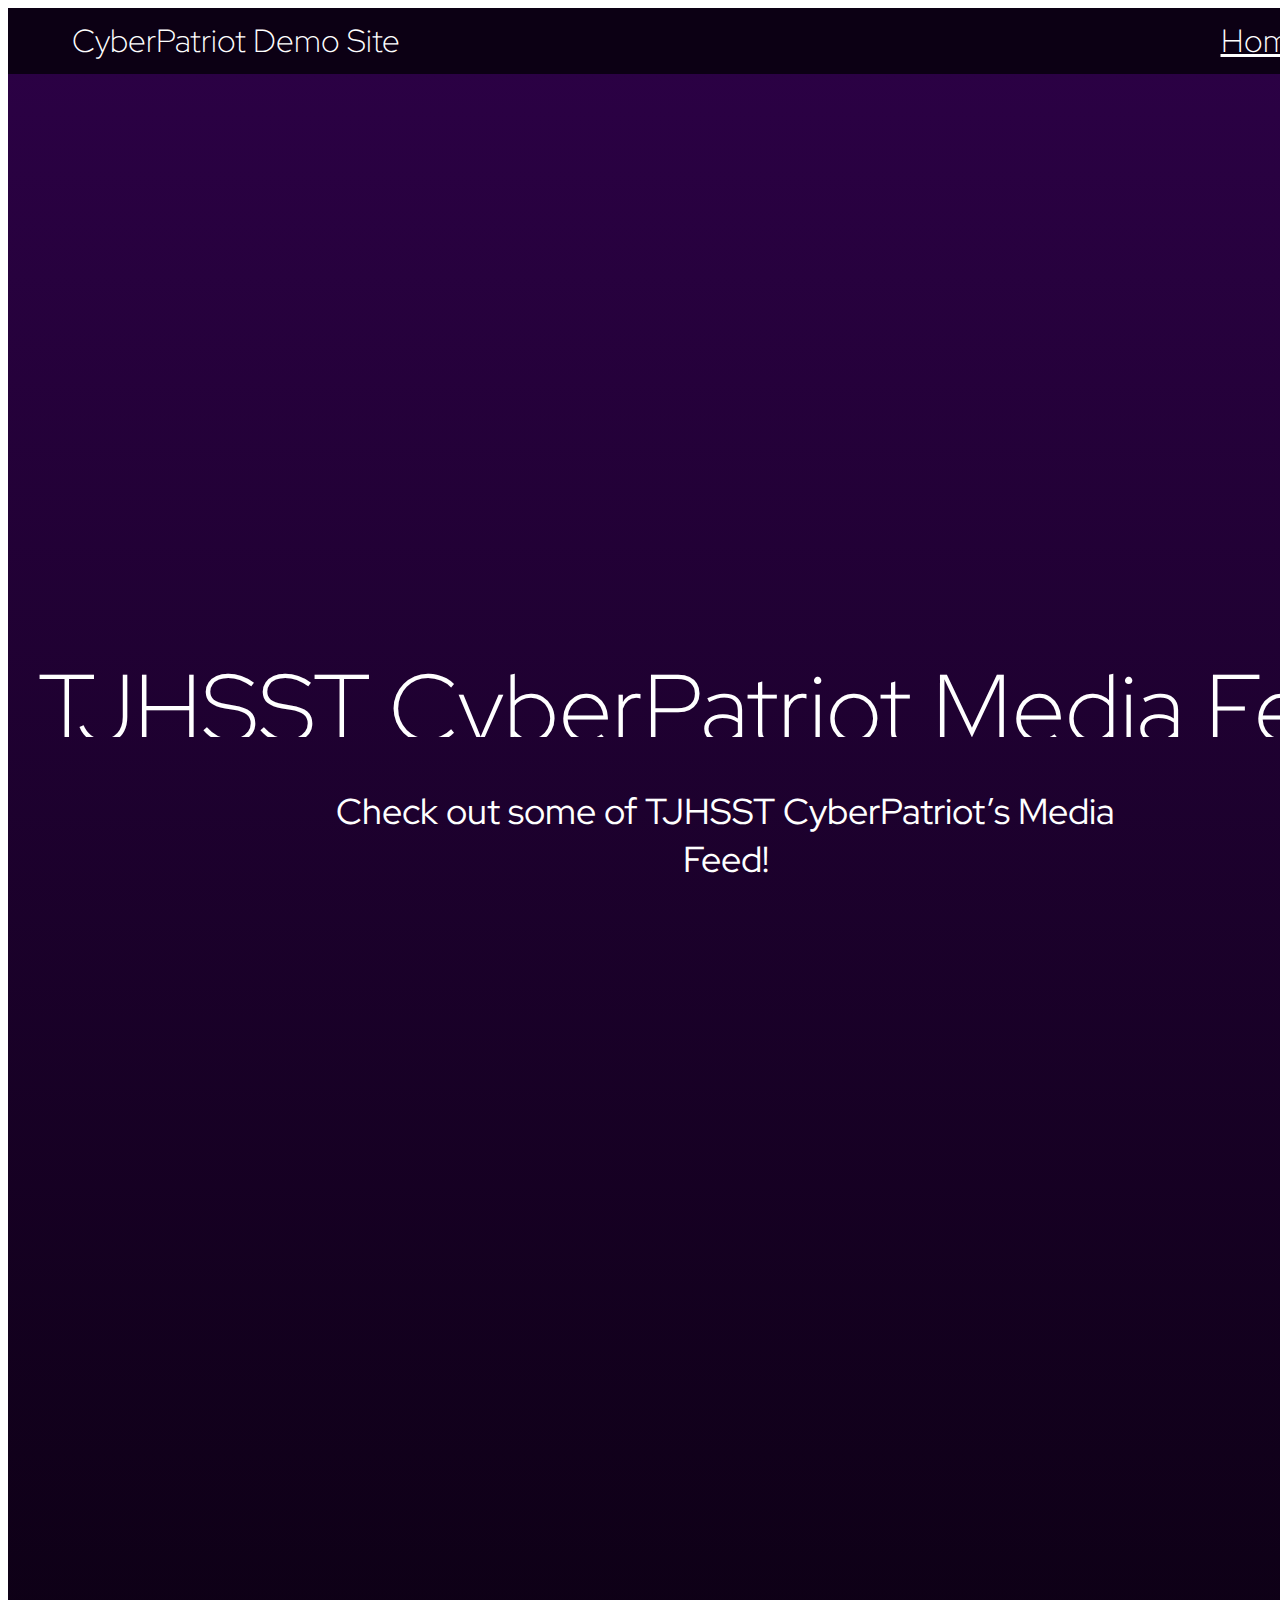
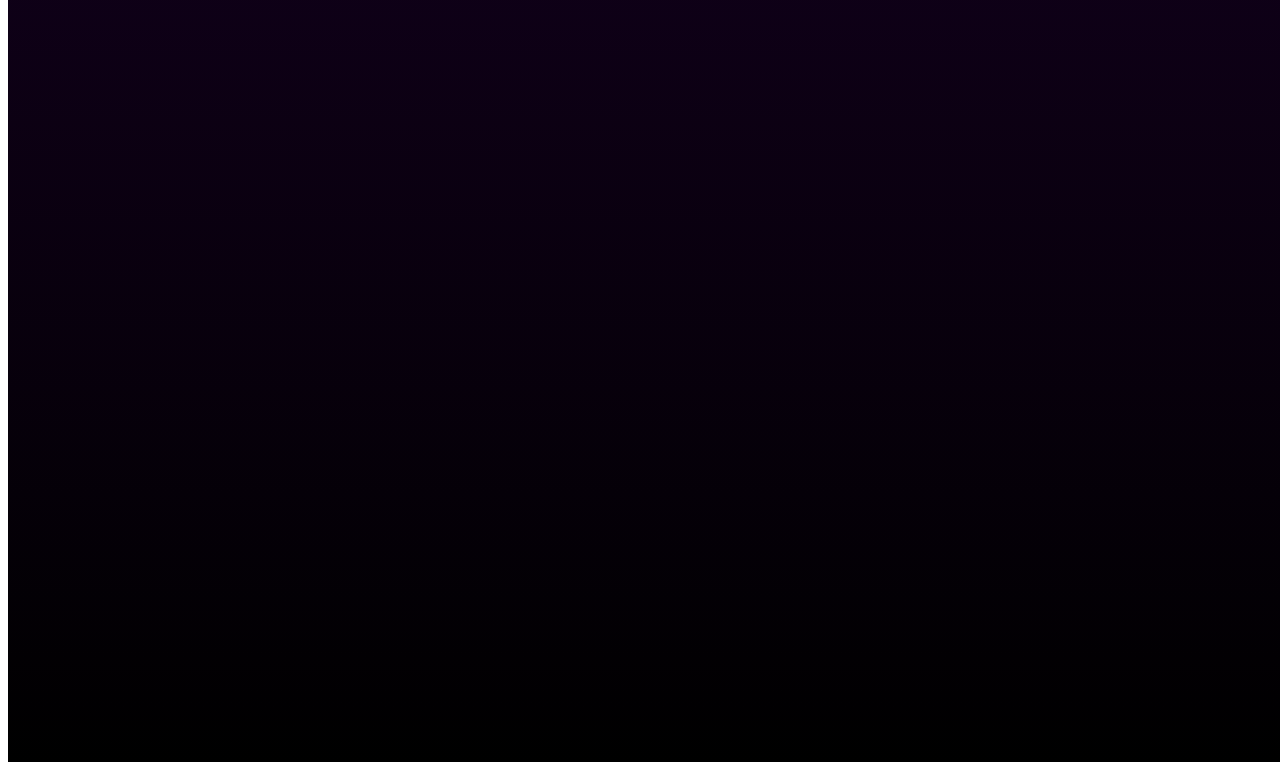
==== media_page.html @ 1f2cd45c "Add files via upload" ====
<!DOCTYPE html>
<html lang="en">

<head>
  <meta charset="UTF-8" />
  <meta name="viewport" content="width=device-width, initial-scale=1.0" />
  <title>CyberPatriot Demo Site</title>
  <link rel="stylesheet"
    href="https://fonts.googleapis.com/css2?family=Red+Hat+Display:ital,wght@0,400;1,300&display=swap" />
  <link rel="stylesheet" href="media_page.css" />
  
</head>

<body>
  
  <div class="main-container">
    <span class="text">Check out some of TJHSST CyberPatriot’s Media Feed!
    </span>
  

    <div class="box">
      
      <div class="wrapper"></div>
      <span class="text-2">CyberPatriot Demo Site</span>
      <a href="index.html">
        <span class="text-3">Home</span>
      </a>
    </div>
    <div class="img">
      <div class="section">  <iframe src="https://www.facebook.com/plugins/page.php?href=https%3A%2F%2Fwww.facebook.com%2Fgroups%2F241196789923604&tabs=timeline&width=500&height=150&small_header=true&adapt_container_width=true&hide_cover=false&show_facepile=true&appId" width="500" height="150" style="border:none;" scrolling="yes" frameborder="0" allowfullscreen="true" allow="autoplay; clipboard-write; encrypted-media; picture-in-picture; web-share"></iframe>
        <span class="text-4">TJHSST CyberPatriot Media Feed</span><span class="text-5">by Aditya Mohan</span>
        
      </div>
    </div>
  </div>
</body>

</html>
---- media_page.css ----
:root {
  --default-font-family: -apple-system, BlinkMacSystemFont, "Segoe UI", Roboto,
    Ubuntu, "Helvetica Neue", Helvetica, Arial, "PingFang SC",
    "Hiragino Sans GB", "Microsoft Yahei UI", "Microsoft Yahei",
    "Source Han Sans CN", sans-serif;
}

.main-container {
  overflow: hidden;
}

.main-container,
.main-container * {
  box-sizing: border-box;
}

input,
select,
textarea,
button {
  outline: 0;
}

.main-container {
  position: relative;
  width: 1440px;
  height: 2354px;
  margin: 0 auto;
  font-size: 0px;
  background: linear-gradient(180deg, #2c0146, #000000);
  overflow: hidden;
}
.text {
  display: flex;
  align-items: flex-start;
  justify-content: center;
  position: relative;
  width: 789px;
  height: 102px;
  margin: 780px 0 0 323px;
  color: #ffffff;
  font-family: Red Hat Display, var(--default-font-family);
  font-size: 36px;
  font-weight: 400;
  line-height: 47.628px;
  text-align: center;
  z-index: 8;
}
.box {
  position: absolute;
  width: 1440px;
  height: 66px;
  top: 0;
  left: 0;
  background: linear-gradient(180deg, #9102e9, rgba(18, 0, 29, 0));
  z-index: 4;
  overflow: hidden;
}
.wrapper {
  position: absolute;
  width: 1440px;
  height: 66px;
  top: 0;
  left: 0;
  background: #0c0014;
  z-index: 5;
}
.text-2 {
  display: flex;
  align-items: center;
  justify-content: center;
  position: absolute;
  width: 507px;
  height: 66px;
  top: 0;
  left: -26px;
  color: #ffffff;
  font-family: Red Hat Display, var(--default-font-family);
  font-size: 32px;
  font-weight: 300;
  line-height: 42.336px;
  text-align: center;
  z-index: 6;
}
.text-3 {
  display: flex;
  align-items: center;
  justify-content: center;
  position: absolute;
  width: 368px;
  height: 40px;
  top: 13px;
  left: 1072px;
  color: #ffffff;
  font-family: Red Hat Display, var(--default-font-family);
  font-size: 32px;
  font-weight: 300;
  line-height: 40px;
  text-align: center;
  text-decoration: underline;
  white-space: nowrap;
  z-index: 7;
}
.img {
  position: absolute;
  width: 1440px;
  height: 665px;
  top: 64px;
  left: 0;
  background: url(https://i.pinimg.com/originals/d8/81/30/d881309aca50b3f505910958883e6097.gif)
    no-repeat center;
  background-size: cover;
  overflow: hidden;
}
.section {
  position: relative;
  width: 1435px;
  height: 3629px;
  margin: 0 0 0 0;
  font-size: 0px;
  z-index: 1;
  overflow: hidden;
}
.text-4 {
  display: flex;
  align-items: center;
  justify-content: center;
  position: relative;
  width: 1408px;
  height: 127px;
  margin: 422px 0 0 14px;
  color: #ffffff;
  font-family: Red Hat Display, var(--default-font-family);
  font-size: 96px;
  font-weight: 300;
  line-height: 127px;
  text-align: center;
  white-space: nowrap;
  z-index: 3;
}
.text-5 {
  display: flex;
  align-items: center;
  justify-content: center;
  position: relative;
  width: 682px;
  height: 54px;
  margin: 12px 0 0 379px;
  color: #ffffff;
  font-family: Red Hat Display, var(--default-font-family);
  font-size: 32px;
  font-weight: 300;
  line-height: 42.336px;
  text-align: center;
  white-space: nowrap;
  z-index: 2;
}
.facebook-iframe {
  width: 500px;
  height: 150px;
  border: none;
  overflow: hidden; /* or any other value you prefer */
}
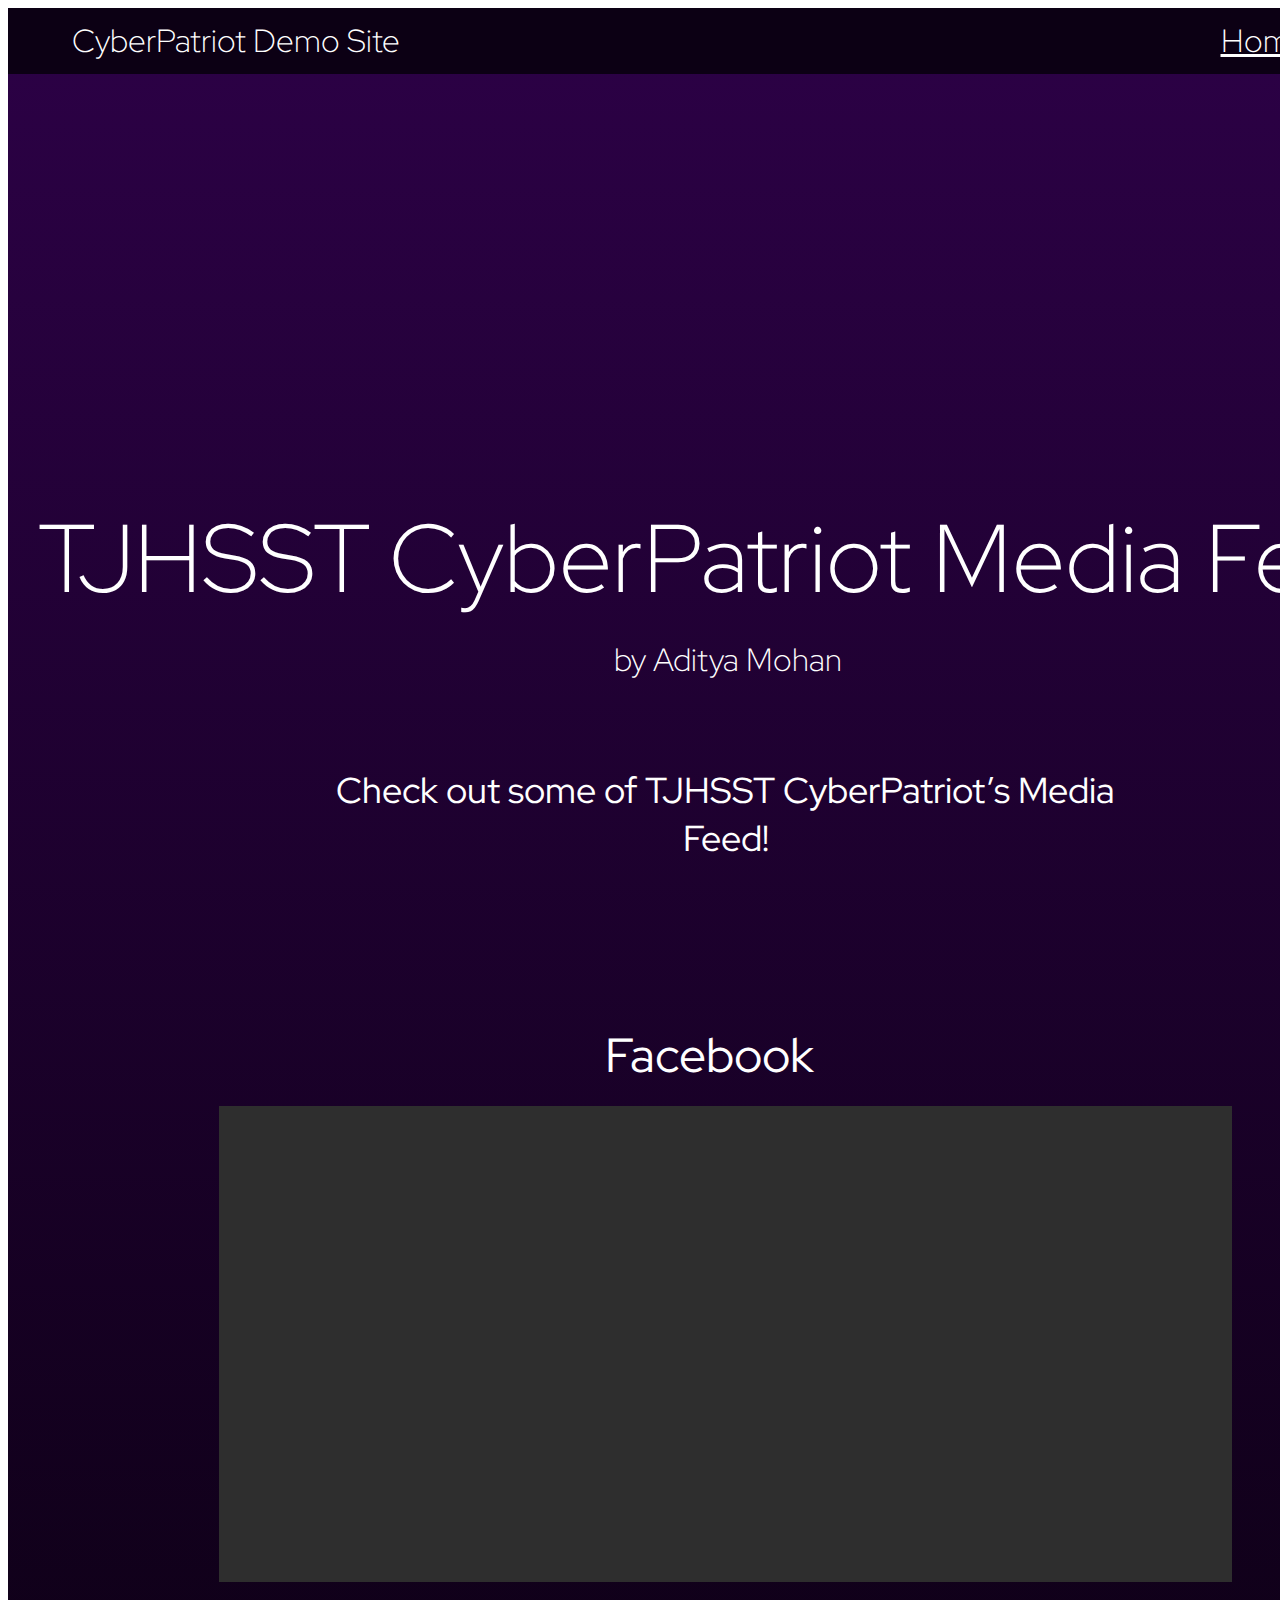
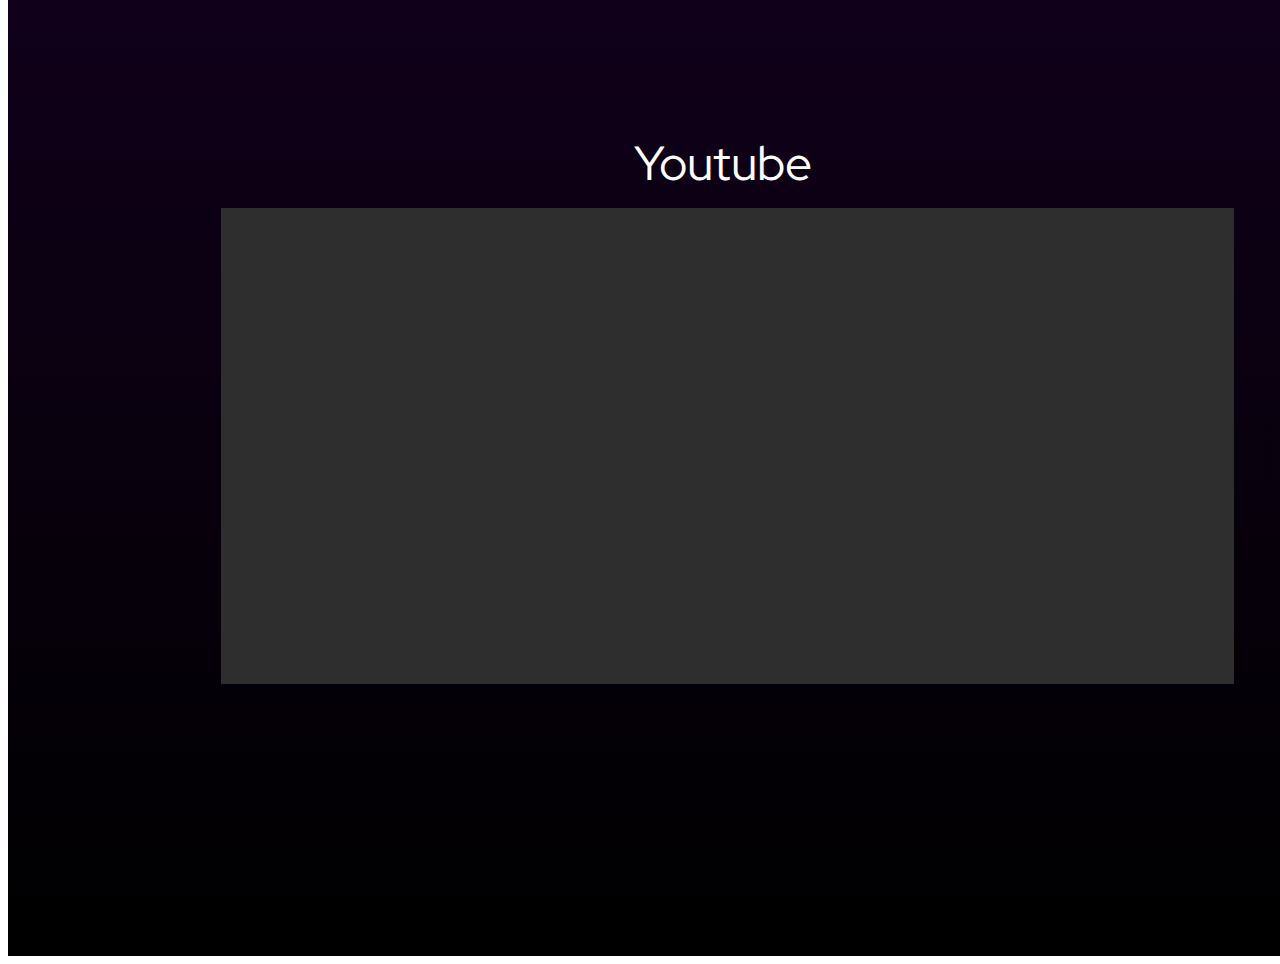
==== commit dd30d03e: "edited: ai_page_html" ====
--- a/media_page.html
+++ b/media_page.html
@@ -1,38 +1,32 @@
 <!DOCTYPE html>
 <html lang="en">
-
-<head>
-  <meta charset="UTF-8" />
-  <meta name="viewport" content="width=device-width, initial-scale=1.0" />
-  <title>CyberPatriot Demo Site</title>
-  <link rel="stylesheet"
-    href="https://fonts.googleapis.com/css2?family=Red+Hat+Display:ital,wght@0,400;1,300&display=swap" />
-  <link rel="stylesheet" href="media_page.css" />
-  
-</head>
-
-<body>
-  
-  <div class="main-container">
-    <span class="text">Check out some of TJHSST CyberPatriot’s Media Feed!
-    </span>
-  
-
-    <div class="box">
-      
-      <div class="wrapper"></div>
-      <span class="text-2">CyberPatriot Demo Site</span>
-      <a href="index.html">
-        <span class="text-3">Home</span>
-      </a>
+  <head>
+    <meta charset="UTF-8" />
+    <meta name="viewport" content="width=device-width, initial-scale=1.0" />
+    <title>CyberPatriot Demo</title>
+    <link rel="stylesheet" href="https://fonts.googleapis.com/css2?family=Red+Hat+Display:ital,wght@0,400;1,300&display=swap" />
+    <link rel="stylesheet" href="media_page.css" />
+  </head>
+  <body>
+    <div class="main-container">
+      <span class="text"
+        >Check out some of TJHSST CyberPatriot’s Media Feed!</span
+      >
+      <div class="group">
+        <div class="wrapper"></div>
+        <span class="text-2">CyberPatriot Demo Site</span
+        ><span class="text-3">Home</span>
+      </div>
+      <div class="pic">
+        <div class="box">
+          <span class="text-4">TJHSST CyberPatriot Media Feed</span
+          ><span class="text-5">by Aditya Mohan</span>
+        </div>
+      </div>
+      <span class="text-6">Facebook</span>
+      <div class="section"> <iframe src="https://www.facebook.com/plugins/page.php?href=https%3A%2F%2Fwww.facebook.com%2Ffacebook&tabs=timeline&width=1013&height=476&small_header=false&adapt_container_width=true&hide_cover=false&show_facepile=true&appId" width="1013" height="476" style="border:none;overflow:hidden" scrolling="no" frameborder="0" allowfullscreen="true" allow="autoplay; clipboard-write; encrypted-media; picture-in-picture; web-share"></iframe></div>
+      <span class="text-7">Youtube</span>
+      <div class="section-2"></div>
     </div>
-    <div class="img">
-      <div class="section">  <iframe src="https://www.facebook.com/plugins/page.php?href=https%3A%2F%2Fwww.facebook.com%2Fgroups%2F241196789923604&tabs=timeline&width=500&height=150&small_header=true&adapt_container_width=true&hide_cover=false&show_facepile=true&appId" width="500" height="150" style="border:none;" scrolling="yes" frameborder="0" allowfullscreen="true" allow="autoplay; clipboard-write; encrypted-media; picture-in-picture; web-share"></iframe>
-        <span class="text-4">TJHSST CyberPatriot Media Feed</span><span class="text-5">by Aditya Mohan</span>
-        
-      </div>
-    </div>
-  </div>
-</body>
-
-</html>+  </body>
+</html>
--- a/media_page.css
+++ b/media_page.css
@@ -24,7 +24,7 @@
 .main-container {
   position: relative;
   width: 1440px;
-  height: 2354px;
+  height: 2548px;
   margin: 0 auto;
   font-size: 0px;
   background: linear-gradient(180deg, #2c0146, #000000);
@@ -37,7 +37,7 @@
   position: relative;
   width: 789px;
   height: 102px;
-  margin: 780px 0 0 323px;
+  margin: 759px 0 0 323px;
   color: #ffffff;
   font-family: Red Hat Display, var(--default-font-family);
   font-size: 36px;
@@ -46,7 +46,7 @@
   text-align: center;
   z-index: 8;
 }
-.box {
+.group {
   position: absolute;
   width: 1440px;
   height: 66px;
@@ -101,7 +101,7 @@
   white-space: nowrap;
   z-index: 7;
 }
-.img {
+.pic {
   position: absolute;
   width: 1440px;
   height: 665px;
@@ -112,7 +112,7 @@
   background-size: cover;
   overflow: hidden;
 }
-.section {
+.box {
   position: relative;
   width: 1435px;
   height: 3629px;
@@ -155,12 +155,59 @@
   white-space: nowrap;
   z-index: 2;
 }
-.facebook-iframe {
-  width: 500px;
-  height: 150px;
-  border: none;
-  overflow: hidden; /* or any other value you prefer */
-}
-
-
-
+.text-6 {
+  display: flex;
+  align-items: flex-start;
+  justify-content: flex-start;
+  position: absolute;
+  width: 659px;
+  height: 130px;
+  top: 1016px;
+  left: 597px;
+  color: #ffffff;
+  font-family: Red Hat Display, var(--default-font-family);
+  font-size: 48px;
+  font-weight: 400;
+  line-height: 63.504px;
+  text-align: left;
+  z-index: 11;
+}
+.section {
+  position: absolute;
+  width: 1013px;
+  height: 476px;
+  top: 1098px;
+  left: 211px;
+  background: #2e2e2e;
+  z-index: 9;
+}
+.text-7 {
+  display: flex;
+  align-items: flex-start;
+  justify-content: flex-start;
+  position: absolute;
+  width: 435px;
+  height: 263px;
+  top: 1724px;
+  left: 626px;
+  color: #ffffff;
+  font-family: Red Hat Display, var(--default-font-family);
+  font-size: 48px;
+  font-weight: 400;
+  line-height: 63.504px;
+  text-align: left;
+  z-index: 12;
+}
+.section-2 {
+  position: absolute;
+  width: 1013px;
+  height: 476px;
+  top: 1800px;
+  left: 213px;
+  background: #2e2e2e;
+  z-index: 10;
+}
+
+
+
+
